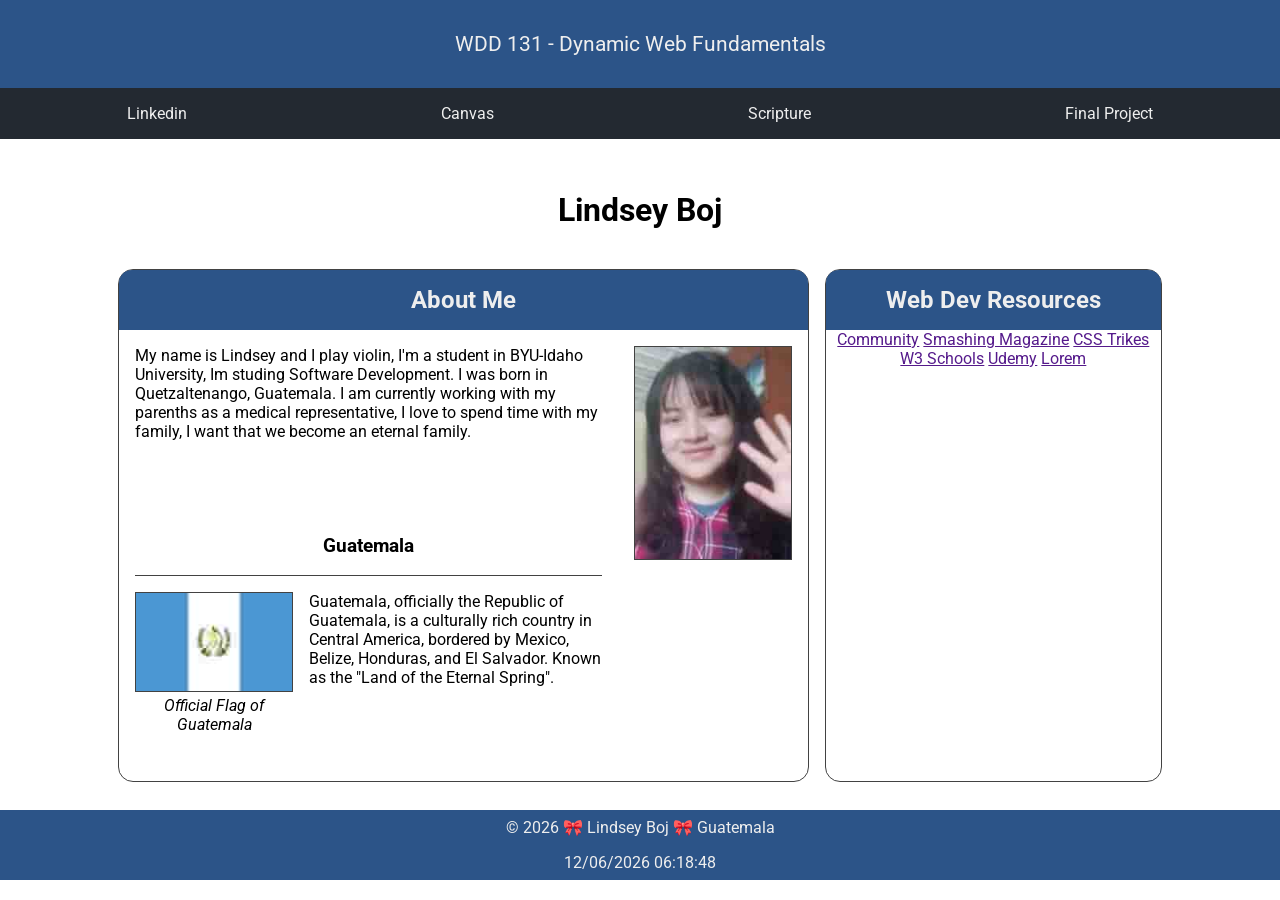
==== index.html @ dcf1d3b0 "save all the changes to git hub, also all the modifications in codes specificly in index.html folder" ====
<!DOCTYPE html>
<html lang="en">
<head>
    <meta charset="UTF-8">
    <meta name="viewport" content="width=device-width, initial-scale=1.0">
    <meta name="description" content="Home page with a description of me Lindsey Boj, WDD 131 - Dynamic Web Fundamentals, Software Development, BYU-Idaho">
    <meta name="author" content="Lindsey Boj">

    <link rel="preconnect" href="https://fonts.googleapis.com">
    <link rel="preconnect" href="https://fonts.gstatic.com" crossorigin>
    <link href="https://fonts.googleapis.com/css2?family=Roboto&display=swap" rel="stylesheet">

    <link rel="stylesheet" href="styles/base.css">
    <script src="scripts/getdates.js" defer></script>

    <title>WDD 131 - Dynamic Web Fundamentals - Lindsey Boj</title>
</head>
<body>
    <header>
        <span id="course-title">WDD 131 - Dynamic Web Fundamentals</span>
        <nav>
            <ul>
                <li><a href="https://gt.linkedin.com">Linkedin</a></li>
                <li><a href="https://byupw.instructure.com/">Canvas</a></li>
                <li><a href="https://www.churchofjesuschrist.org/study/scriptures/nt/john/13?lang=spa&id=p34#p34">Scripture</a></li>
                <li><a href="">Final Project</a></li>
            </ul>
        </nav>
    </header>

    <main>
        <h1>Lindsey Boj</h1>
        <section class="card">
            <h2>About Me</h2>
            <div class="about">
                <img class="img1" src="images/profile.jpg" alt="Profile picture of me Lindsey Boj image, for the assigment of Week 01 from WDD131 - Dynamic Web Fundamentals, Software Development from BYU-Idaho University">
                <p class="p1">My name is Lindsey and I play violin, I'm a student in BYU-Idaho University, Im studing Software Development. I was born in Quetzaltenango, Guatemala. I am currently working with my parenths as a medical representative, I love to spend time with my family, I want that we become an eternal family.</p>
            
                <h3>Guatemala</h3>
                <figure>
                    <img src="images/guatemalaflag.jpg" alt="Guatemala flag, my country image for the home page of WDD131 - Dynamic Web Fundamentals, Software Development from BYU-Idaho University, by Lindsey Boj">
                    <figurecaption>Official Flag of Guatemala</figurecaption>
                </figure>
                <p class="p2">Guatemala, officially the Republic of Guatemala, is a culturally rich country in Central America, bordered by Mexico, Belize, Honduras, and El Salvador. Known as the "Land of the Eternal Spring".</p>
            </div>
        </section>
        <section class="card">
            <h2>Web Dev Resources</h2>
            
            <a href="">Community</a>
            <a href="">Smashing Magazine</a>
            <a href="">CSS Trikes</a>
            <a href="">W3 Schools</a>
            <a href="">Udemy</a>
            <a href="">Lorem</a>
            
        </section>
    </main>

    <footer>
        <p>© <span id="currentyear"></span> 🎀 Lindsey Boj 🎀 Guatemala</p>
        <p id="lastModified"></p>
    </footer>
</body>
</html>
---- styles/base.css ----
/*Rules*/
:root {
    --primary-color: #eee;
    --secundary-color: #000;
    --third-color: #2c5488;
    --fourth-color: #222222da;
    --body-font: "Roboto", sans-serif;
}

*{
    margin: 0;
    padding: 0;
    box-sizing: border-box;
}

/*Body*/
body {
    font-family: var(--body-font);
    text-align: center;
    display: flex;
    flex-direction: column;
    justify-content: center;
}

/*Header*/
header {
    background-color: var(--third-color);
    color: var(--primary-color);
}

header span {
    padding: 2rem;
    display: block;
    font-size: 1.3rem;
}

header nav {
    background-color: var(--fourth-color);
}

header nav ul {
    display: flex;
	list-style-type: none;
}

header nav a {
	display: block;
    color: var(--primary-color);
	text-align: center;
	padding: 1rem;
	text-decoration: none;
}

header nav a:hover {
	text-decoration: overline;
}

nav ul li {
	flex: 1 0 auto;
    justify-content: space-around;
}

/*Main*/
main {
    max-width: 1100px;
    margin: 0 auto;
    padding: 20px;
    display: grid;
    grid-template-columns: 2fr 1fr;
    grid-template-rows: 0.5fr 3fr;
}

h1 {
    text-align: center;
    padding: 2rem;
    grid-column: 1 / 3;
    grid-row: 1 / 2;
}

.card {
    margin: 0.5rem;
    border: 0.1rem solid;
    border-radius: 15px;
    border-color: var(--fourth-color);
}

img {
    width: 158px;
    border: 0.1px solid var(--fourth-color);
}

h2 {
    border-radius: 0.8rem 0.8rem 0 0;
    padding: 1rem;
    background-color: var(--third-color);
    color: var(--primary-color);
}

.about {
    display: grid;
    grid-template-columns: 1fr 2fr 1fr;
    grid-template-rows: 1fr 0.2fr 1fr;
    text-align: start;
}

.img1 {
    grid-column: 3 / 4;
    grid-row: 1 / 3;
    margin: 1rem;
}

.img2 {
    grid-column: 1 / 2;
    grid-row: 3 / 4;
}

.p1 {
    grid-column: 1 / 3;
    margin: 1rem;
}

.p2 {
    grid-column: 2 / 3;
    margin: 1rem 0;
}

h3 {
    text-align: center;
    margin: 0 1rem;
    padding-bottom: 1rem;
    grid-column: 1 / 3;
    grid-row: 2 / 3;
    border-bottom: 1px solid var(--fourth-color);
}

figure {
    padding: 1rem;
    text-align: center;
    font-style: italic;
}

.card ul {
    padding: 8rem 3rem;
    text-align: start;
}

.card ul li {
    padding: 0.3rem;
}

footer{
    color: var(--primary-color);
    background-color: var(--third-color);
}

footer p {
    padding: 0.5rem;
}
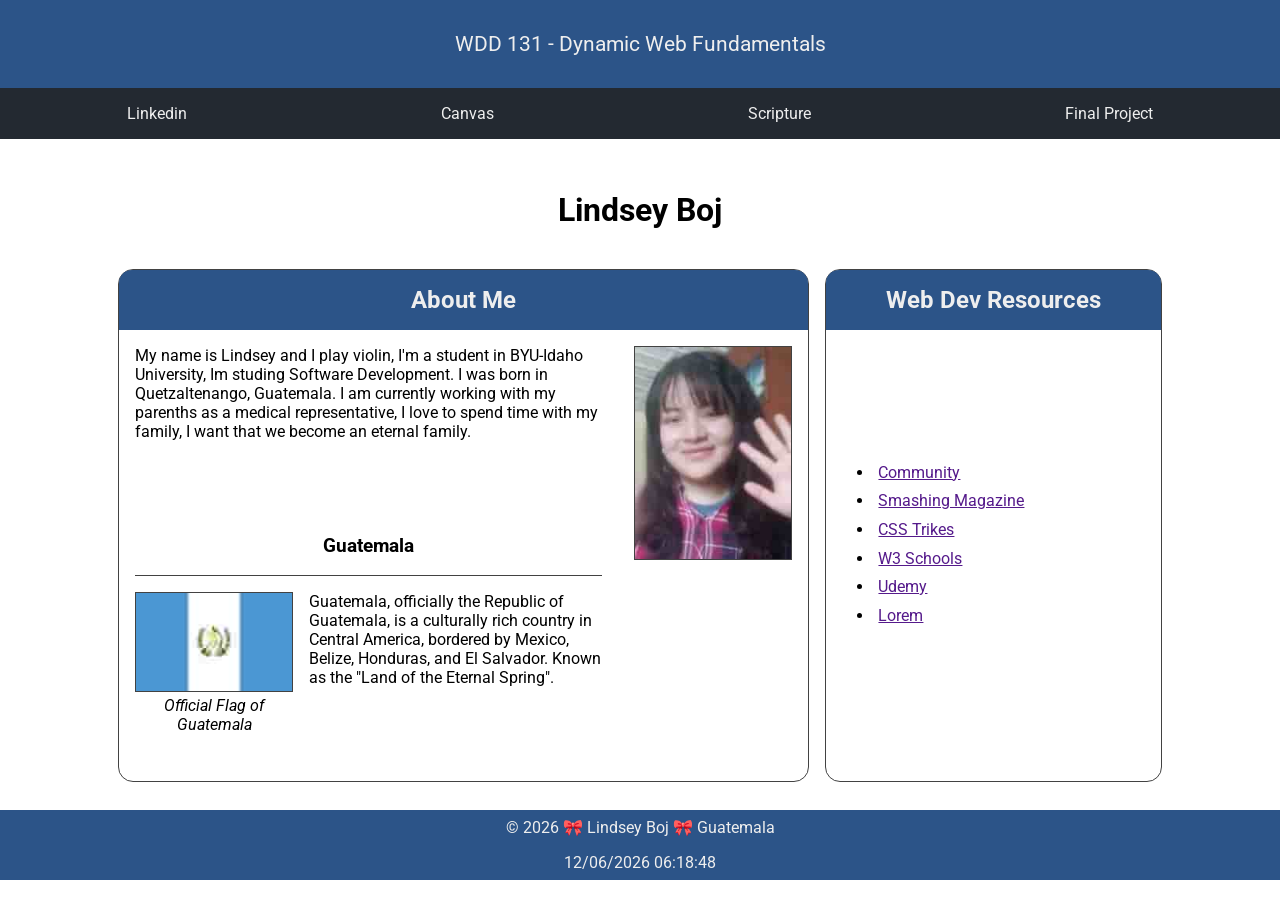
==== commit 5e13a91e: "save changes to github" ====
--- a/index.html
+++ b/index.html
@@ -46,14 +46,14 @@
         </section>
         <section class="card">
             <h2>Web Dev Resources</h2>
-            
-            <a href="">Community</a>
-            <a href="">Smashing Magazine</a>
-            <a href="">CSS Trikes</a>
-            <a href="">W3 Schools</a>
-            <a href="">Udemy</a>
-            <a href="">Lorem</a>
-            
+            <ul>
+            <li><a href="">Community</a></li>
+            <li><a href="">Smashing Magazine</a></li>
+            <li><a href="">CSS Trikes</a></li>
+            <li><a href="">W3 Schools</a></li>
+            <li><a href="">Udemy</a></li>
+            <li><a href="">Lorem</a></li>
+            </ul>
         </section>
     </main>
 
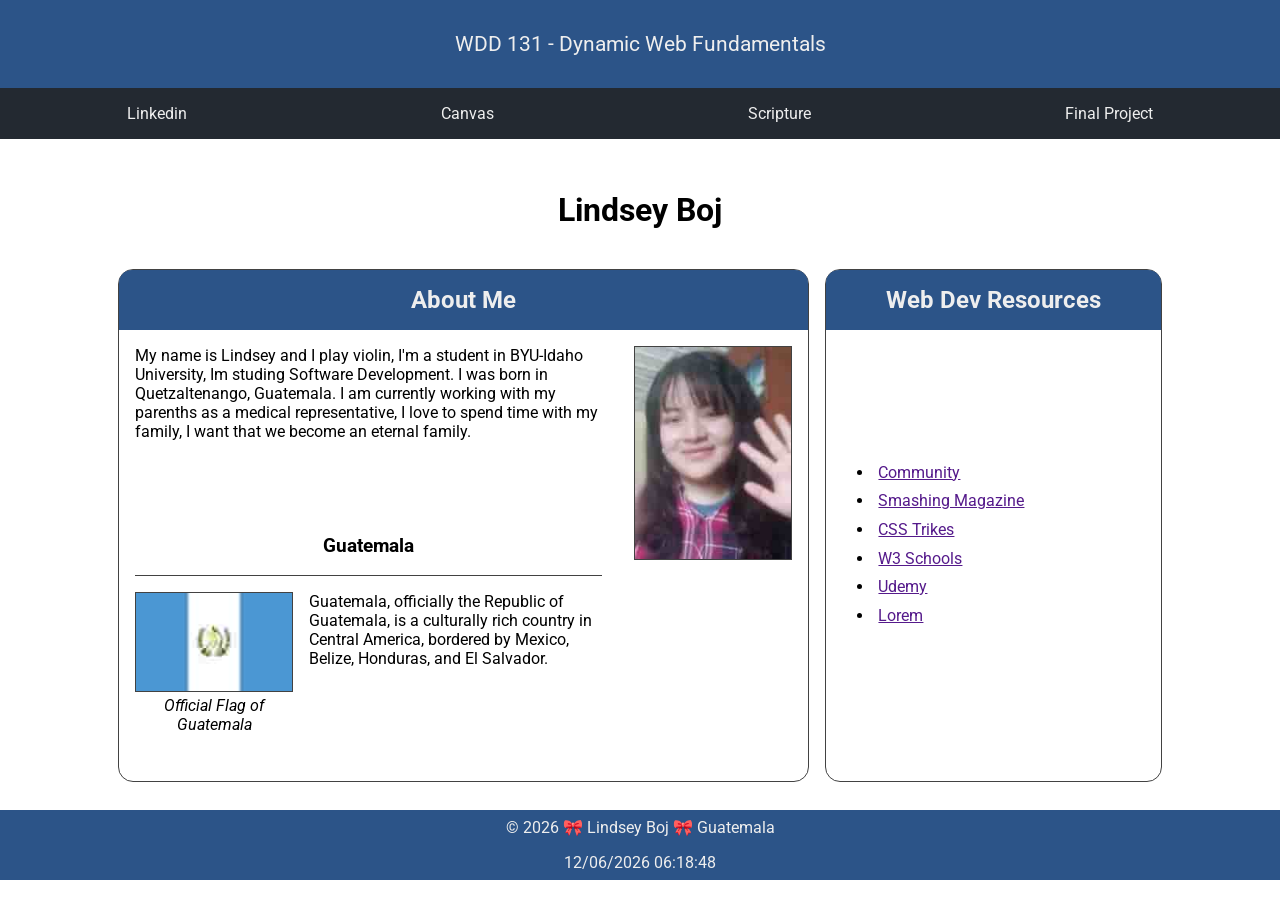
==== commit f73f75f2: "save all the changes to github" ====
--- a/index.html
+++ b/index.html
@@ -15,6 +15,7 @@
 
     <title>WDD 131 - Dynamic Web Fundamentals - Lindsey Boj</title>
 </head>
+
 <body>
     <header>
         <span id="course-title">WDD 131 - Dynamic Web Fundamentals</span>
@@ -39,20 +40,20 @@
                 <h3>Guatemala</h3>
                 <figure>
                     <img src="images/guatemalaflag.jpg" alt="Guatemala flag, my country image for the home page of WDD131 - Dynamic Web Fundamentals, Software Development from BYU-Idaho University, by Lindsey Boj">
-                    <figurecaption>Official Flag of Guatemala</figurecaption>
+                    <p>Official Flag of Guatemala</p>
                 </figure>
-                <p class="p2">Guatemala, officially the Republic of Guatemala, is a culturally rich country in Central America, bordered by Mexico, Belize, Honduras, and El Salvador. Known as the "Land of the Eternal Spring".</p>
+                <p class="p2">Guatemala, officially the Republic of Guatemala, is a culturally rich country in Central America, bordered by Mexico, Belize, Honduras, and El Salvador.</p>
             </div>
         </section>
         <section class="card">
             <h2>Web Dev Resources</h2>
             <ul>
-            <li><a href="">Community</a></li>
-            <li><a href="">Smashing Magazine</a></li>
-            <li><a href="">CSS Trikes</a></li>
-            <li><a href="">W3 Schools</a></li>
-            <li><a href="">Udemy</a></li>
-            <li><a href="">Lorem</a></li>
+                <li><a href="">Community</a></li>
+                <li><a href="">Smashing Magazine</a></li>
+                <li><a href="">CSS Trikes</a></li>
+                <li><a href="">W3 Schools</a></li>
+                <li><a href="">Udemy</a></li>
+                <li><a href="">Lorem</a></li>
             </ul>
         </section>
     </main>
--- a/styles/base.css
+++ b/styles/base.css
@@ -86,7 +86,8 @@
 
 img {
     width: 158px;
-    border: 0.1px solid var(--fourth-color);
+    height: auto;
+    border: 0.5px solid var(--fourth-color);
 }
 
 h2 {
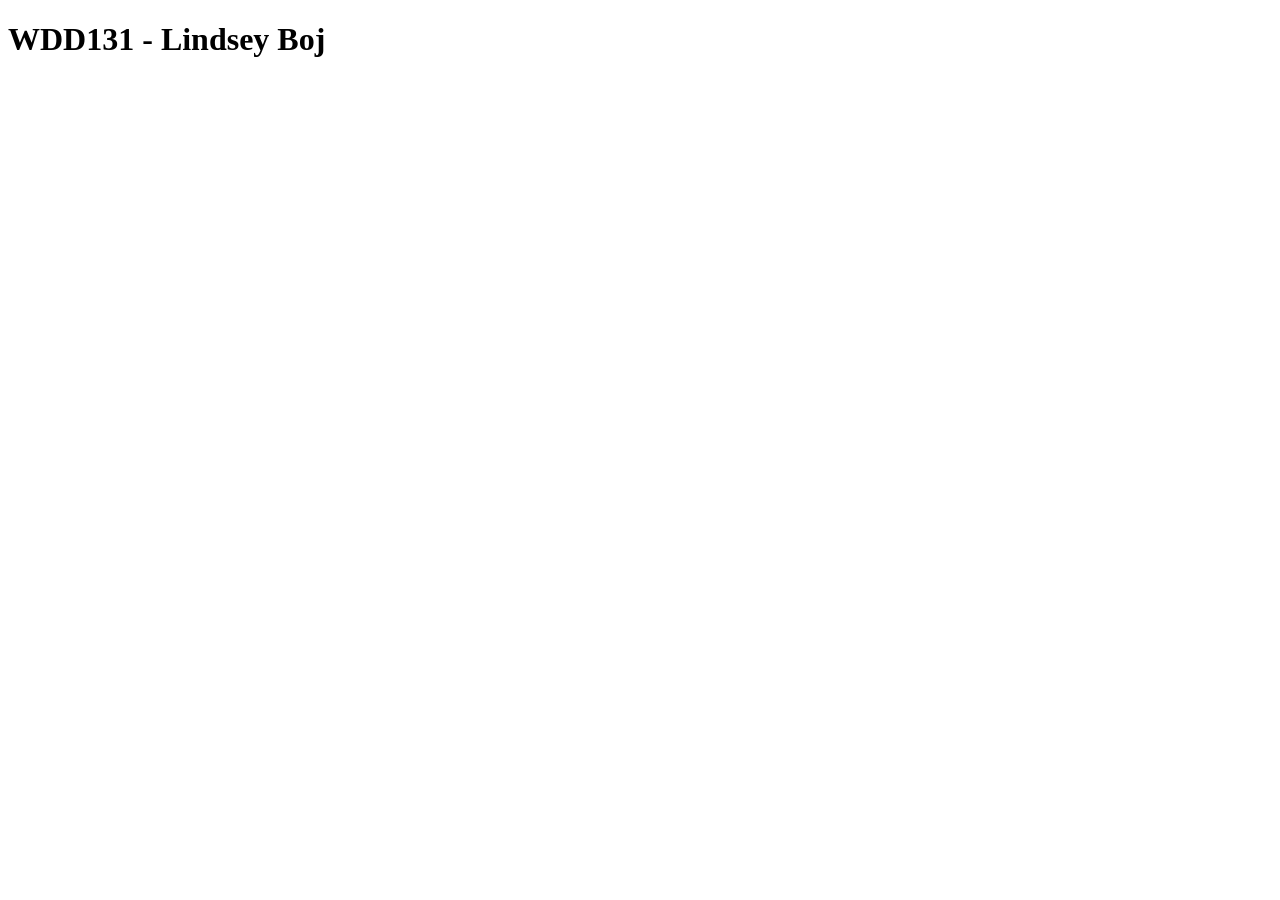
==== commit 48c338bc: "initial commit" ====
--- a/index.html
+++ b/index.html
@@ -2,65 +2,10 @@
 <html lang="en">
 <head>
     <meta charset="UTF-8">
-    <meta name="viewport" content="width=device-width, initial-scale=1.0">
-    <meta name="description" content="Home page with a description of me Lindsey Boj, WDD 131 - Dynamic Web Fundamentals, Software Development, BYU-Idaho">
-    <meta name="author" content="Lindsey Boj">
-
-    <link rel="preconnect" href="https://fonts.googleapis.com">
-    <link rel="preconnect" href="https://fonts.gstatic.com" crossorigin>
-    <link href="https://fonts.googleapis.com/css2?family=Roboto&display=swap" rel="stylesheet">
-
-    <link rel="stylesheet" href="styles/base.css">
-    <script src="scripts/getdates.js" defer></script>
-
-    <title>WDD 131 - Dynamic Web Fundamentals - Lindsey Boj</title>
+    <meta name="viewport" content="width=, initial-scale=1.0">
+    <title>WDD 131</title>
 </head>
-
 <body>
-    <header>
-        <span id="course-title">WDD 131 - Dynamic Web Fundamentals</span>
-        <nav>
-            <ul>
-                <li><a href="https://gt.linkedin.com">Linkedin</a></li>
-                <li><a href="https://byupw.instructure.com/">Canvas</a></li>
-                <li><a href="https://www.churchofjesuschrist.org/study/scriptures/nt/john/13?lang=spa&id=p34#p34">Scripture</a></li>
-                <li><a href="">Final Project</a></li>
-            </ul>
-        </nav>
-    </header>
-
-    <main>
-        <h1>Lindsey Boj</h1>
-        <section class="card">
-            <h2>About Me</h2>
-            <div class="about">
-                <img class="img1" src="images/profile.jpg" alt="Profile picture of me Lindsey Boj image, for the assigment of Week 01 from WDD131 - Dynamic Web Fundamentals, Software Development from BYU-Idaho University">
-                <p class="p1">My name is Lindsey and I play violin, I'm a student in BYU-Idaho University, Im studing Software Development. I was born in Quetzaltenango, Guatemala. I am currently working with my parenths as a medical representative, I love to spend time with my family, I want that we become an eternal family.</p>
-            
-                <h3>Guatemala</h3>
-                <figure>
-                    <img src="images/guatemalaflag.jpg" alt="Guatemala flag, my country image for the home page of WDD131 - Dynamic Web Fundamentals, Software Development from BYU-Idaho University, by Lindsey Boj">
-                    <p>Official Flag of Guatemala</p>
-                </figure>
-                <p class="p2">Guatemala, officially the Republic of Guatemala, is a culturally rich country in Central America, bordered by Mexico, Belize, Honduras, and El Salvador.</p>
-            </div>
-        </section>
-        <section class="card">
-            <h2>Web Dev Resources</h2>
-            <ul>
-                <li><a href="">Community</a></li>
-                <li><a href="">Smashing Magazine</a></li>
-                <li><a href="">CSS Trikes</a></li>
-                <li><a href="">W3 Schools</a></li>
-                <li><a href="">Udemy</a></li>
-                <li><a href="">Lorem</a></li>
-            </ul>
-        </section>
-    </main>
-
-    <footer>
-        <p>© <span id="currentyear"></span> 🎀 Lindsey Boj 🎀 Guatemala</p>
-        <p id="lastModified"></p>
-    </footer>
+    <h1>WDD131 - Lindsey Boj</h1>
 </body>
 </html>
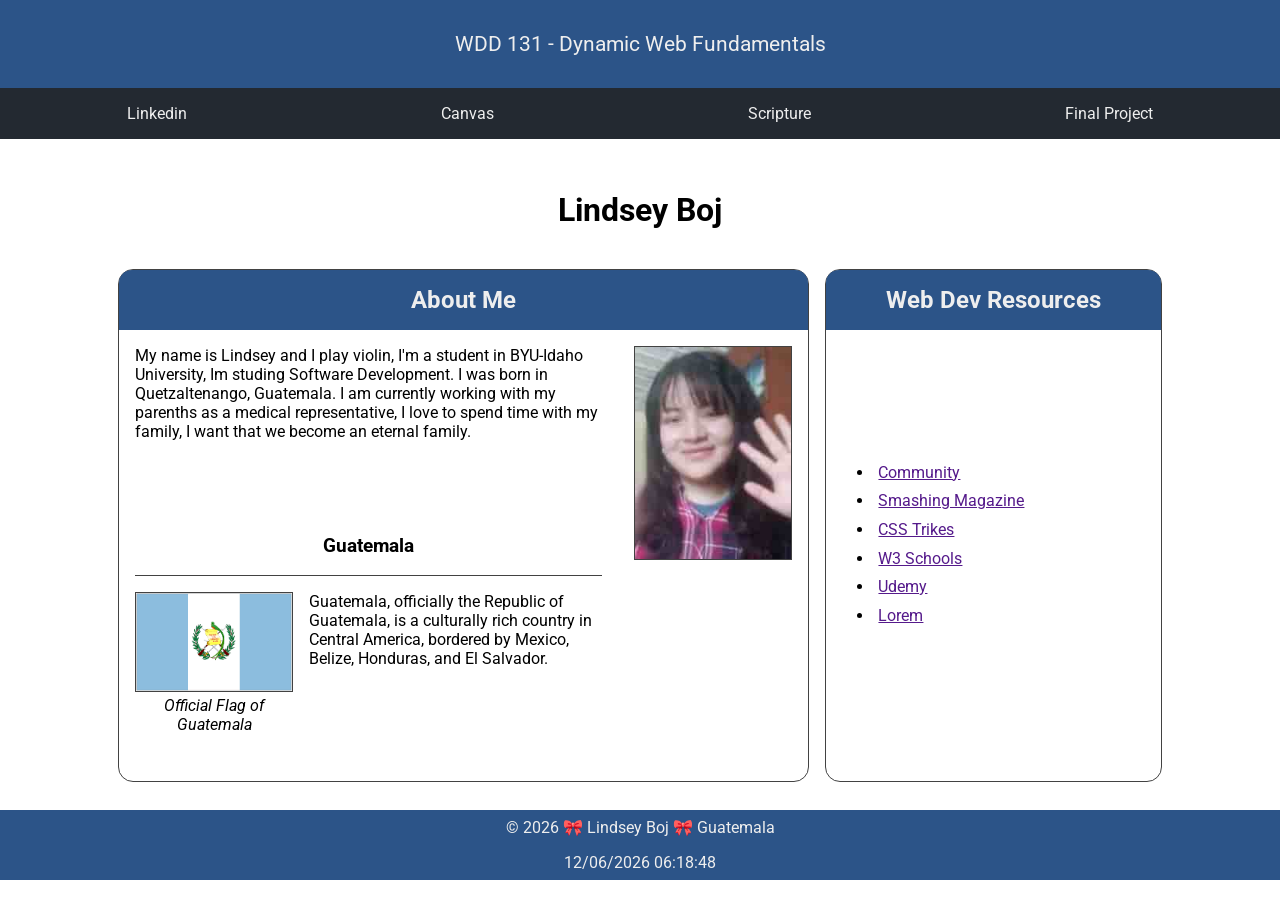
==== commit f08421d4: "save all the changes, modifications, added things, pictures information, link information and new fi" ====
--- a/index.html
+++ b/index.html
@@ -1,11 +1,74 @@
 <!DOCTYPE html>
 <html lang="en">
+
 <head>
     <meta charset="UTF-8">
-    <meta name="viewport" content="width=, initial-scale=1.0">
-    <title>WDD 131</title>
+    <meta name="viewport" content="width=device-width, initial-scale=1.0">
+    <meta name="description" content="Home page with a description and information about me, Lindsey Boj, WDD 131 - Dynamic Web Fundamentals, Software Development, BYU-Idaho">
+    <meta name="author" content="Lindsey Boj">
+
+    <link rel="preconnect" href="https://fonts.googleapis.com">
+    <link rel="preconnect" href="https://fonts.gstatic.com" crossorigin>
+    <link href="https://fonts.googleapis.com/css2?family=Roboto&display=swap" rel="stylesheet">
+
+    <link rel="stylesheet" href="styles/base.css">
+    <script src="scripts/getdates.js" defer></script>
+
+    <title>WDD 131 - Dynamic Web Fundamentals - Lindsey Boj</title>
 </head>
+
 <body>
-    <h1>WDD131 - Lindsey Boj</h1>
+    <header>
+        <span id="course-title">WDD 131 - Dynamic Web Fundamentals</span>
+        <nav>
+            <ul>
+                <li><a href="https://gt.linkedin.com">Linkedin</a></li>
+                <li><a href="https://byupw.instructure.com/">Canvas</a></li>
+                <li><a href="https://www.churchofjesuschrist.org/study/scriptures/nt/john/13?lang=spa&id=p34#p34">Scripture</a></li>
+                <li><a href="">Final Project</a></li>
+            </ul>
+        </nav>
+    </header>
+
+    <main>
+        <h1>Lindsey Boj</h1>
+        <section class="card">
+            <h2>About Me</h2>
+            <div class="about">
+                <img class="img1" src="images/profile.jpg"
+                    alt="Profile picture of me Lindsey Boj image, for the assigment of Week 01 from WDD131 - Dynamic Web Fundamentals, Software Development from BYU-Idaho University">
+                <p class="p1">My name is Lindsey and I play violin, I'm a student in BYU-Idaho University, Im studing
+                    Software Development. I was born in Quetzaltenango, Guatemala. I am currently working with my
+                    parenths as a medical representative, I love to spend time with my family, I want that we become an
+                    eternal family.</p>
+
+                <h3>Guatemala</h3>
+                <figure>
+                    <img src="images/guatemalaflag.jpg"
+                        alt="Guatemala flag, my country image for the home page of WDD131 - Dynamic Web Fundamentals, Software Development from BYU-Idaho University, by Lindsey Boj">
+                    <p>Official Flag of Guatemala</p>
+                </figure>
+                <p class="p2">Guatemala, officially the Republic of Guatemala, is a culturally rich country in Central
+                    America, bordered by Mexico, Belize, Honduras, and El Salvador.</p>
+            </div>
+        </section>
+        <section class="card">
+            <h2>Web Dev Resources</h2>
+            <ul>
+                <li><a href="">Community</a></li>
+                <li><a href="">Smashing Magazine</a></li>
+                <li><a href="">CSS Trikes</a></li>
+                <li><a href="">W3 Schools</a></li>
+                <li><a href="">Udemy</a></li>
+                <li><a href="">Lorem</a></li>
+            </ul>
+        </section>
+    </main>
+
+    <footer>
+        <p>© <span id="currentyear"></span> 🎀 Lindsey Boj 🎀 Guatemala</p>
+        <p id="lastModified"></p>
+    </footer>
 </body>
+
 </html>
--- a/styles/base.css
+++ b/styles/base.css
@@ -0,0 +1,159 @@
+/*Rules*/
+:root {
+    --primary-color: #eee;
+    --secundary-color: #000;
+    --third-color: #2c5488;
+    --fourth-color: #222222da;
+    --body-font: "Roboto", sans-serif;
+}
+
+* {
+    margin: 0;
+    padding: 0;
+    box-sizing: border-box;
+}
+
+/*Body*/
+body {
+    font-family: var(--body-font);
+    text-align: center;
+    display: flex;
+    flex-direction: column;
+    justify-content: center;
+}
+
+/*Header*/
+header {
+    background-color: var(--third-color);
+    color: var(--primary-color);
+}
+
+header span {
+    padding: 2rem;
+    display: block;
+    font-size: 1.3rem;
+}
+
+header nav {
+    background-color: var(--fourth-color);
+}
+
+header nav ul {
+    display: flex;
+    list-style-type: none;
+}
+
+header nav a {
+    display: block;
+    color: var(--primary-color);
+    text-align: center;
+    padding: 1rem;
+    text-decoration: none;
+}
+
+header nav a:hover {
+    text-decoration: overline;
+}
+
+nav ul li {
+    flex: 1 0 auto;
+    justify-content: space-around;
+}
+
+/*Main*/
+main {
+    max-width: 1100px;
+    margin: 0 auto;
+    padding: 20px;
+    display: grid;
+    grid-template-columns: 2fr 1fr;
+    grid-template-rows: 0.5fr 3fr;
+}
+
+h1 {
+    text-align: center;
+    padding: 2rem;
+    grid-column: 1 / 3;
+    grid-row: 1 / 2;
+}
+
+.card {
+    margin: 0.5rem;
+    border: 0.1rem solid;
+    border-radius: 15px;
+    border-color: var(--fourth-color);
+}
+
+img {
+    width: 158px;
+    height: auto;
+    border: 0.5px solid var(--fourth-color);
+}
+
+h2 {
+    border-radius: 0.8rem 0.8rem 0 0;
+    padding: 1rem;
+    background-color: var(--third-color);
+    color: var(--primary-color);
+}
+
+.about {
+    display: grid;
+    grid-template-columns: 1fr 2fr 1fr;
+    grid-template-rows: 1fr 0.2fr 1fr;
+    text-align: start;
+}
+
+.img1 {
+    grid-column: 3 / 4;
+    grid-row: 1 / 3;
+    margin: 1rem;
+}
+
+.img2 {
+    grid-column: 1 / 2;
+    grid-row: 3 / 4;
+}
+
+.p1 {
+    grid-column: 1 / 3;
+    margin: 1rem;
+}
+
+.p2 {
+    grid-column: 2 / 3;
+    margin: 1rem 0;
+}
+
+h3 {
+    text-align: center;
+    margin: 0 1rem;
+    padding-bottom: 1rem;
+    grid-column: 1 / 3;
+    grid-row: 2 / 3;
+    border-bottom: 1px solid var(--fourth-color);
+}
+
+figure {
+    padding: 1rem;
+    text-align: center;
+    font-style: italic;
+}
+
+.card ul {
+    padding: 8rem 3rem;
+    text-align: start;
+}
+
+.card ul li {
+    padding: 0.3rem;
+}
+/*Footer*/
+footer {
+    color: var(--primary-color);
+    background-color: var(--third-color);
+}
+
+footer p {
+    padding: 0.5rem;
+}
